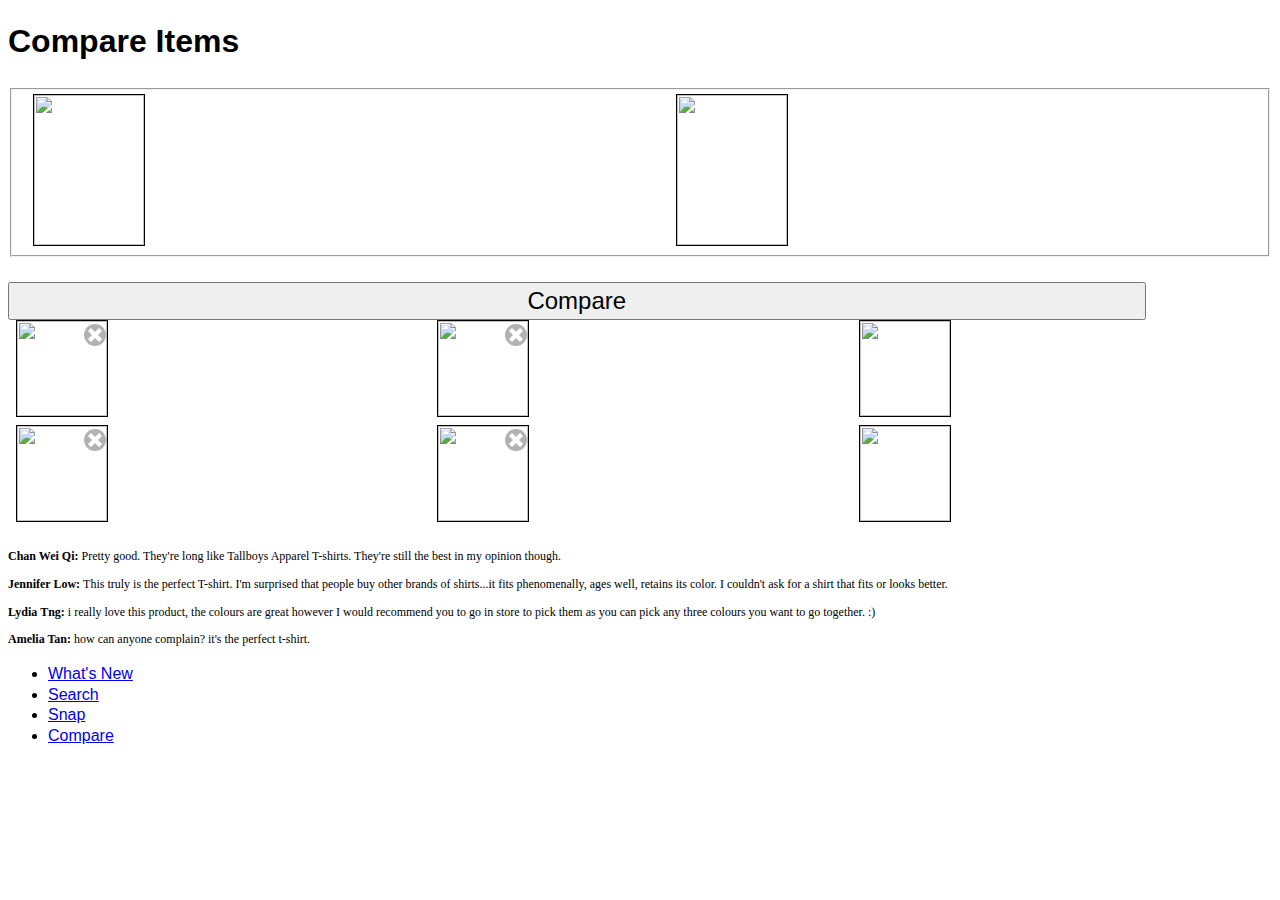
==== CompareLa/war/compare.html @ 08e713fa "Commit codes from iteration 2." ====
<!DOCTYPE html>
<html>
<head>
<meta name="viewport" content="width=device-width, initial-scale=1">
<link rel="stylesheet" href="jquery.mobile-1.4.1/jquery.mobile-1.4.1.min.css">
<script src="http://code.jquery.com/jquery-1.10.2.min.js"></script>
<script src="http://code.jquery.com/mobile/1.4.1/jquery.mobile-1.4.1.min.js"></script>

<style>


.readmore {
background: #2f2f2f;
text-align: center;
display: block;
width: 250px;
border-radius:8px;
-moz-border-radius:8px;
-webkit-border-radius:8px;
box-shadow: 0px 3px 5px #000;
-moz-box-shadow: 0px 3px 5px #000;
-webkit-box-shadow: 0px 3px 5px #000;
}

.readmore:hover {
position:relative;
top:3px;
color: #fqq;
box-shadow:none;
-moz-box-shadow:none;
-webkit-box-shadow:none;
}

.shadow
{
	box-shadow: 0px 3px 10px #000;
	-moz-box-shadow: 10px 13px 15px #000;
}

table,th,td
{


padding:6px;
text-align:center;
border-spacing:5px;
table-layout:fixed;


}

.styled-select select {
   background: transparent;
   width: 268px;
   padding: 5px;
   font-size: 16px;
   line-height: 1;
   border: 0;
   border-radius: 0;
   height: 34px;
   -webkit-appearance: none;
   }


  h6 {display:none;}
  h3 {display:none;}
  h4 {display:none;}
  h5 {display:none;}
  
.ui-grid-b img {
    width: 90%;
    height: 10%;
    display: block;
    margin-left: auto;
    margin-right: auto;
}
.ui-grid-b div {
    width: 75%;
    height: auto;
    display: block;
    margin-left: auto;
    margin-right: auto;
}

.ui-grid-b>.ui-block-a, .ui-grid-b>.ui-block-b, .ui-grid-b>.ui-block-c {
	width: 33.333%;
	height: 105px;
}

p {
    font-size: 12px;
    font-family: Century Gothic;
}

.basith 
{
	
	top:39px;
	left:200px;
	
}        
</style>

<script>

$("document").ready(function() {
	if ($("h6:first").is(":hidden")) {
		$("h6").slideDown("slow");
		} else {
		$("h6").hide();
		}
});


function myYellow()
{
	
	document.getElementById('img1').src="../products/female_top1.png";
	document.getElementById('first_1').src="../products/female_top1_selected.png";
	$("h4").show();
	$("cross1").hide();

}

function myBlue()
{
	document.getElementById('img2').src="../products/female_top2.png";
	document.getElementById('second_1').src="../products/female_top2_selected.png";
	$("h5").show();
	$("cross2").hide();
}

function removeFirst()
{
	document.getElementById('img1').src="../images/question_mark.png";
	document.getElementById('first_1').src="../products/female_top1.png";
	$("h4").hide();
	$("cross1").show();
}

function removeSecond()
{
	document.getElementById('img2').src="../images/question_mark.png";
	document.getElementById('second_1').src="../products/female_top2.png";
	$("h5").hide();
	$("cross2").show();
}



function close1(){
	
	$("<div class='ui-loader ui-overlay-shadow ui-body-e ui-corner-all'><h1><strong>Deleted</strong></h1></div>")
    .css({ "backgroundColor":"white","display":"block","top": $(window).scrollTop() + 300 , "left": $(window).scrollTop() + 100})
    .appendTo( $("body") )
    .delay( 500 )
    .fadeOut( 200, function(){
        $(this).remove();
    });

}



function logic1()
{
		
	document.getElementById('button1').style.backgroundColor='transparent';
	document.getElementById("img2").style.border="thick solid Chartreuse";
	
	
	document.getElementById("img1").style.borderColor="black";
	document.getElementById("img1").style.borderWidth="thin";	
	
	
	
}


function logic2()
{

	document.getElementById('button2').style.backgroundColor='transparent';
	document.getElementById("img1").style.border="thick solid Chartreuse";
	document.getElementById("img2").style.borderColor="black";
	document.getElementById("img2").style.borderWidth="thin";
	
}

function compare()
{
	
	$("h2").hide();
	
	$("h3").show();
	document.getElementById("img1").style.borderColor="Chartreuse";
	document.getElementById("img1").style.borderWidth="thick";	
}
function showItems()
{
	$("h3").hide();
	$("h2").show();
	document.getElementById("img1").style.borderColor="black";
	document.getElementById("img1").style.borderWidth="thin"
}

function HighlightBorder()
{
	document.getElementById("main1").style.border="thick solid yellow";
}



</script>

</head>
<body>

<!--header-->  
<div data-role="header" data-position="inline" data-position="fixed">
	<a href="#" data-icon="check" data-iconpos="notext"></a>
    <h1>Compare Items</h1>
</div>



<h6>
	<!--Display Question Marks-->
	<fieldset id="any" class="ui-grid-c">

			
       
          	<div class="ui-block-a">
				 <img id="img1" img alt="" src="../images/question_mark.png" border="1" style="height: 150px; width: 110px; margin-top: 0em;margin-left: 1.2em;" />
				 
          	</div>

 			<div class="ui-block-b">
			 	<h4>
					 <button type="button" onclick="removeFirst()"  class="ui-btn ui-shadow ui-corner-all ui-icon-delete ui-btn-icon-notext"  style="background-color: rgba(0, 0, 0, 0);border: none; box-shadow: none; top:-15px;left:17px"></button>
 					
					 <a href="../item_details.jsp?check=true&productID=15"><button type="button" onclick="removeFirst()"  class="ui-btn ui-shadow ui-corner-all ui-icon-info ui-btn-icon-notext" style="background-color: rgba(0, 0, 0, 0);border: none; box-shadow: none;top:-51px;left:-68px"></button></a>
 				 	<DIV style="font-size:12px;position: absolute;left:25px;top: 230px;">Mango Cardigan</DIV>
 				
 				</h4>            
 			</div>
              
          	<div class="ui-block-c">
          		<img id="img2" img alt="" src="../images/question_mark.png" border="1" style="height: 150px; width: 110px; margin-top: 0em;margin-left: 3.4em;" />
				  		
			</div>
				 
			<div class="ui-block-d">
				<h5>
			 		 <button type="button" onclick="removeSecond()"  class="ui-btn ui-shadow ui-corner-all ui-icon-delete ui-btn-icon-notext" style="background-color: rgba(0, 0, 0, 0);border: none; box-shadow: none; top:-15px;left:41px"></button>
                 	<a href="../item_details.jsp?check=true&productID=16"><button type="button" onclick="removeFirst()" class="ui-btn ui-shadow ui-corner-all ui-icon-info ui-btn-icon-notext" style="background-color: rgba(0, 0, 0, 0);border: none; box-shadow: none;top:-51px;left:-44px"></button></a>
 				 	<DIV style="font-size:12px;position: absolute;left:220px;top: 230px;">ASOS Tshirt</DIV>
                 </h5>
 			</div>
	</fieldset>


		
<h2>		<!--Compare Button-->
			<button id ="first" type="button" data-mini="true" onclick="compare()" style="top:0px;width:90%;margin-left:auto;margin-right:auto;">Compare</button> 
		     
	<!--Images of Items-->
	<div class="ui-grid-b">
		<div class="ui-block-a">
			<img id="first_1" onclick="myYellow()" alt="" src="../products/female_top1.png" border="1" style="width: 90px; height: 95px;margin-left: 8px;"/> 
			<cross1>
				
				<button type="button" onclick="close1()" class="ui-btn ui-shadow ui-corner-all ui-icon-delete ui-btn-icon-notext"  style="background-color: rgba(0, 0, 0, 0);border: none; box-shadow: none;top:-104px;left:73px"></button>		
			</cross1>
		</div>
		
		<div class="ui-block-b">
			<img id="second_1" onclick="myBlue()" alt="" src="../products/female_top2.png" border="1" style="width: 90px; height: 95px;margin-left: 8px;"/>
		    <cross2>
		    	<button type="button" onclick="close1()" class="ui-btn ui-shadow ui-corner-all ui-icon-delete ui-btn-icon-notext"  style="background-color: rgba(0, 0, 0, 0);border: none; box-shadow: none;top:-104px;left:73px"></button>  
			</cross2>
		</div>
		
		<div class="ui-block-c">
			<img alt="" src="../images/add-item.png" border="1" style="width: 90px; height: 95px;margin-left:8px" />
		</div>
	</div>
	<div class="ui-grid-b">
		<div class="ui-block-a">
			<img alt="" src="../products/female_top4.png" border="1" style="width: 90px; height: 95px;margin-left: 8px;"/> 
			<button type="button" onclick="close1()" class="ui-btn ui-shadow ui-corner-all ui-icon-delete ui-btn-icon-notext"  style="background-color: rgba(0, 0, 0, 0);border: none; box-shadow: none;top:-104px;left:68px"></button>
		</div>
		
		<div class="ui-block-b">
			<img alt="" src="../products/ralph_lauren4.png" border="1" style="width: 90px; height: 95px;margin-left: 8px;"/>
		    <button type="button" onclick="close1()" class="ui-btn ui-shadow ui-corner-all ui-icon-delete ui-btn-icon-notext"  style="background-color: rgba(0, 0, 0, 0);border: none; box-shadow: none;top:-104px;left:68px"></button>
		</div>
		
		<div class="ui-block-c">
			<img alt="" src="../images/add-item.png" border="1" style="width: 90px; height: 95px;margin-left:8px" />
		</div>
	</div>	



</h2>
</h6>	

<h3>
		<!--Show List Button-->
		<button id ="first" type="button" data-mini="true" onclick="showItems()" style="top:-5px;width:90%;margin-left:auto;margin-right:auto;">Show List</button> 
	  
		     
		<!-- Criteria buttons -->
  	 	<button type="button" id="button1" class="shadow" onclick="logic1()" style="font-size:10px; background-color:Chartreuse; width: 60px; height: 30px;position:absolute;top:310px;left:130px">Price</button> 
    	<button type="button" class="shadow" style="font-size:10px; background-color:Chartreuse; width: 60px; height: 30px;position:absolute;top:350px;left:130px">Location</button>
   		<button type="button" class="shadow" style="font-size:10px; background-color:Chartreuse; width: 60px; height: 30px;position:absolute;top:390px;left:130px">Stock</button>
     	<button type="button" class="shadow" id="button2" onclick="logic2()"style="font-size:10px; background-color:Chartreuse; width: 60px; height: 30px;position:absolute;top:430px;left:130px">Likes</button>
       	<button type="button" class="shadow" style="font-size:10px; background-color:Chartreuse; width: 60px; height: 30px;position:absolute;top:470px;left:130px">Ratings</button>
    	
    	
    	
    	
    	
    <!-- Test
    <div class="ui-grid-b-1">
	    <div class="ui-block-a-1"><div class="ui-bar ui-bar-a" style="height:60px">SGD25</div></div>
	    <div class="ui-block-b-1"><div class="ui-bar ui-bar-a" style="height:60px">Price</div></div>
	    <div class="ui-block-c-1"><div class="ui-bar ui-bar-a" style="height:60px">SGD30</div></div>
	    
	    <div class="ui-block-a-1"><div class="ui-bar ui-bar-a" style="height:60px">Block A</div></div>
	    <div class="ui-block-b-1"><div class="ui-bar ui-bar-a" style="height:60px">Location</div></div>
	    <div class="ui-block-c-1"><div class="ui-bar ui-bar-a" style="height:60px">Block C</div></div>
	    
	    <div class="ui-block-a-1"><div class="ui-bar ui-bar-a" style="height:60px">20</div></div>
	    <div class="ui-block-b-1"><div class="ui-bar ui-bar-a" style="height:60px">Stock</div></div>
	    <div class="ui-block-c-1"><div class="ui-bar ui-bar-a" style="height:60px">10</div></div>
	    
	   	<div class="ui-block-a-1"><div class="ui-bar ui-bar-a" style="height:60px">154</div></div>
	    <div class="ui-block-b-1"><div class="ui-bar ui-bar-a" style="height:60px">Likes</div></div>
	    <div class="ui-block-c-1"><div class="ui-bar ui-bar-a" style="height:60px">120</div></div>
	    
	    <div class="ui-block-a-1"><div class="ui-bar ui-bar-a" style="height:60px">Block A</div></div>
	    <div class="ui-block-b-1"><div class="ui-bar ui-bar-a" style="height:60px">Reviews</div></div>
	    <div class="ui-block-c-1"><div class="ui-bar ui-bar-a" style="height:60px">Block C</div></div>
	</div>
	-->
    
    <!--Details of Comparison 1-->
     	
     <table width="130" style="position:absolute;top:300px;">
<tr>
  <td>SGD25</td>
 
</tr>
</table> 

 		<div style="width:37%; height:10%;position:absolute;top:346px;left:5px">
			<select name="loc" id="loc" onchange="locChange()" data-mini="true">
						<optgroup label="Plaza Singapura">
							<option value="mon">04-14 Mango</option>
						</optgroup>
						<optgroup label="313 Somerset">
							<option value="sat">02-12 Mango</option>
						</optgroup>
						<optgroup label="ION Orchard">
							<option value="sat">02-43 Mango</option>
						</optgroup>
					</select>
								
		</div>	  
  


 <table width="130" style="position:absolute;top:380px;">
<tr>
  <td>10</td>
 
</tr>
<tr>
  <td>54</td>
</tr>
<tr>
  <td><a href="#myPopup" data-rel="popup" class="ui-btn ui-btn-inline ui-corner-all" style="background-color: rgba(10, 0, 0, 0);border: none; box-shadow: none;top:-20px;"><img alt="" src="../images/3-star.png" style="width: 60px; height: 18px" /></a></td>
 
</tr>

</table> 
     
     
     
     
     
     
     
    
    <!--Details of Comparison 2-->
     
      
      
      <table width="130" style="position:absolute;top:300px;left:190px">
<tr>
  <td>SGD30</td>
 
</tr>
</table> 
      
      
      
      
      
      <div style="width:37%; height:10%;position:absolute;top:346px;left:198px">
			<select name="loc" id="loc" onchange="locChange()" data-mini="true">
						<optgroup label="Raffles City">
							<option value="mon">01-02 Robinsons</option>
						</optgroup>
						<optgroup label="Cathay Cineleisure">
							<option value="sat">02-11 Isetan</option>
						</optgroup>
						<optgroup label="Tangs">
							<option value="sat">01-11 Tangs</option>
						</optgroup>
					</select>
								
		</div>	  
      
      
      
      
      
      
      
      
      
      <table width="130" style="position:absolute;top:380px;left:190px">
<tr>
  <td>12</td>
 
</tr>
<tr>
  <td>10</td>
</tr>
<tr>
  <td><a href="#myPopup1" data-rel="popup" class="ui-btn ui-btn-inline ui-corner-all" style="background-color: rgba(10, 0, 0, 0);border: none; box-shadow: none;top:-20px;"><img alt="" src="../images/1-star.png" style="width: 60px; height: 18px" /></a></td>
 
</tr>

</table> 
     
     
</h3>


<div data-role="popup" id="myPopup">
  <p><b>Chan Wei Qi: </b>Pretty good. They're long like Tallboys Apparel T-shirts. They're still the best in my opinion though.</p>
  
  <p><b>Jennifer Low: </b>This truly is the perfect T-shirt. I'm surprised that people buy other brands of shirts...it fits phenomenally, ages well, retains its color. I couldn't ask for a shirt that fits or looks better.</p>
</div>

<div data-role="popup" id="myPopup1">
  <p><b>Lydia Tng: </b>i really love this product, the colours are great however I would recommend you to go in store to pick them as you can pick any three colours you want to go together. :)</p>
  
  <p><b>Amelia Tan: </b>how can anyone complain? it's the perfect t-shirt.</p>
</div>




  <div data-role="footer" data-position="fixed">
    <div data-role="navbar">
      <ul>
        <li><a href="../whatsnew.jsp?check=true" rel="external" data-icon="star">What's New</a></li>
        <li><a href="../search.jsp" rel="external" data-icon="search">Search</a></li>
        <li><a href="../snap.jsp" rel="external" data-icon="camera">Snap</a></li>
        <li><a href="../compare.html" rel="external" class="ui-btn-active" data-icon="check">Compare</a></li>
      </ul>
    </div>
  </div>
</div> 


</body>
</html>
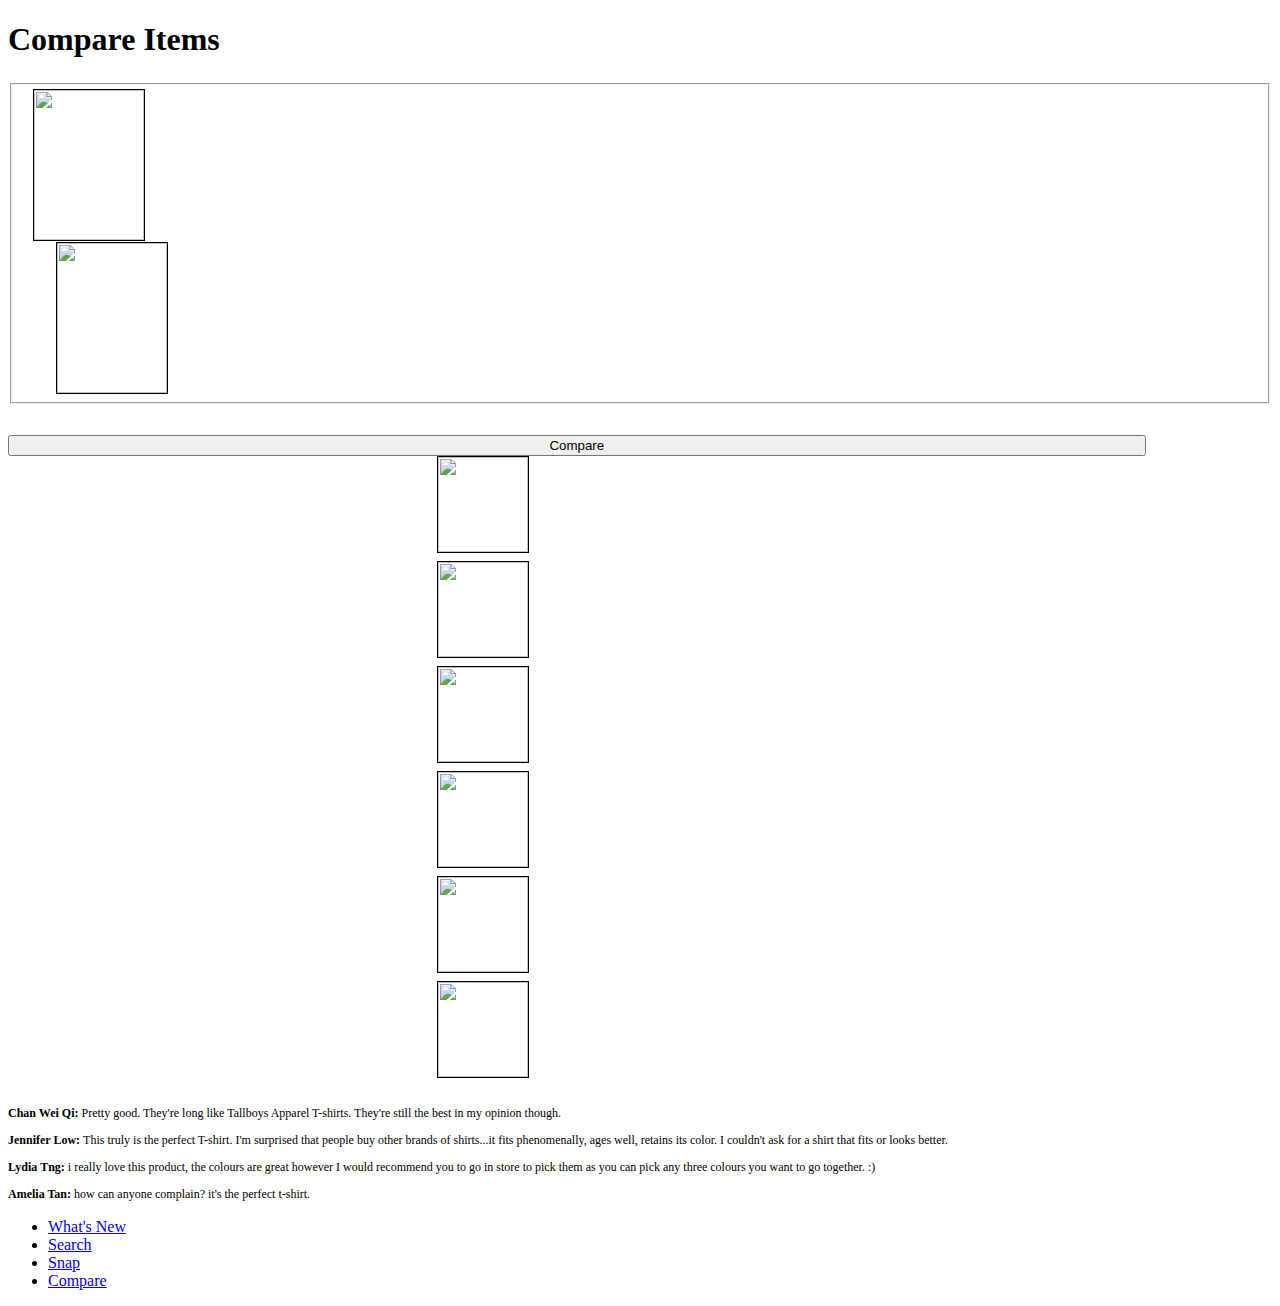
==== commit e54a4343: "Latest codes for CompareLa!" ====
--- a/CompareLa/war/compare.html
+++ b/CompareLa/war/compare.html
@@ -2,9 +2,9 @@
 <html>
 <head>
 <meta name="viewport" content="width=device-width, initial-scale=1">
-<link rel="stylesheet" href="jquery.mobile-1.4.1/jquery.mobile-1.4.1.min.css">
-<script src="http://code.jquery.com/jquery-1.10.2.min.js"></script>
-<script src="http://code.jquery.com/mobile/1.4.1/jquery.mobile-1.4.1.min.js"></script>
+    <link rel="stylesheet" href="../jquery.mobile-1.4.1/jquery.mobile-1.4.1.min.css">
+    <script src="http://code.jquery.com/jquery-1.10.2.min.js"></script>
+    <script src="http://code.jquery.com/mobile/1.4.1/jquery.mobile-1.4.1.min.js"></script>
 
 <style>
 
@@ -103,6 +103,8 @@
 
 <script>
 
+
+
 $("document").ready(function() {
 	if ($("h6:first").is(":hidden")) {
 		$("h6").slideDown("slow");
@@ -218,10 +220,9 @@
 
 <!--header-->  
 <div data-role="header" data-position="inline" data-position="fixed">
-	<a href="#" data-icon="check" data-iconpos="notext"></a>
+	<a href="#" data-icon="info" data-iconpos="notext"></a>
     <h1>Compare Items</h1>
 </div>
-
 
 
 <h6>
@@ -472,6 +473,7 @@
         <li><a href="../whatsnew.jsp?check=true" rel="external" data-icon="star">What's New</a></li>
         <li><a href="../search.jsp" rel="external" data-icon="search">Search</a></li>
         <li><a href="../snap.jsp" rel="external" data-icon="camera">Snap</a></li>
+        
         <li><a href="../compare.html" rel="external" class="ui-btn-active" data-icon="check">Compare</a></li>
       </ul>
     </div>
